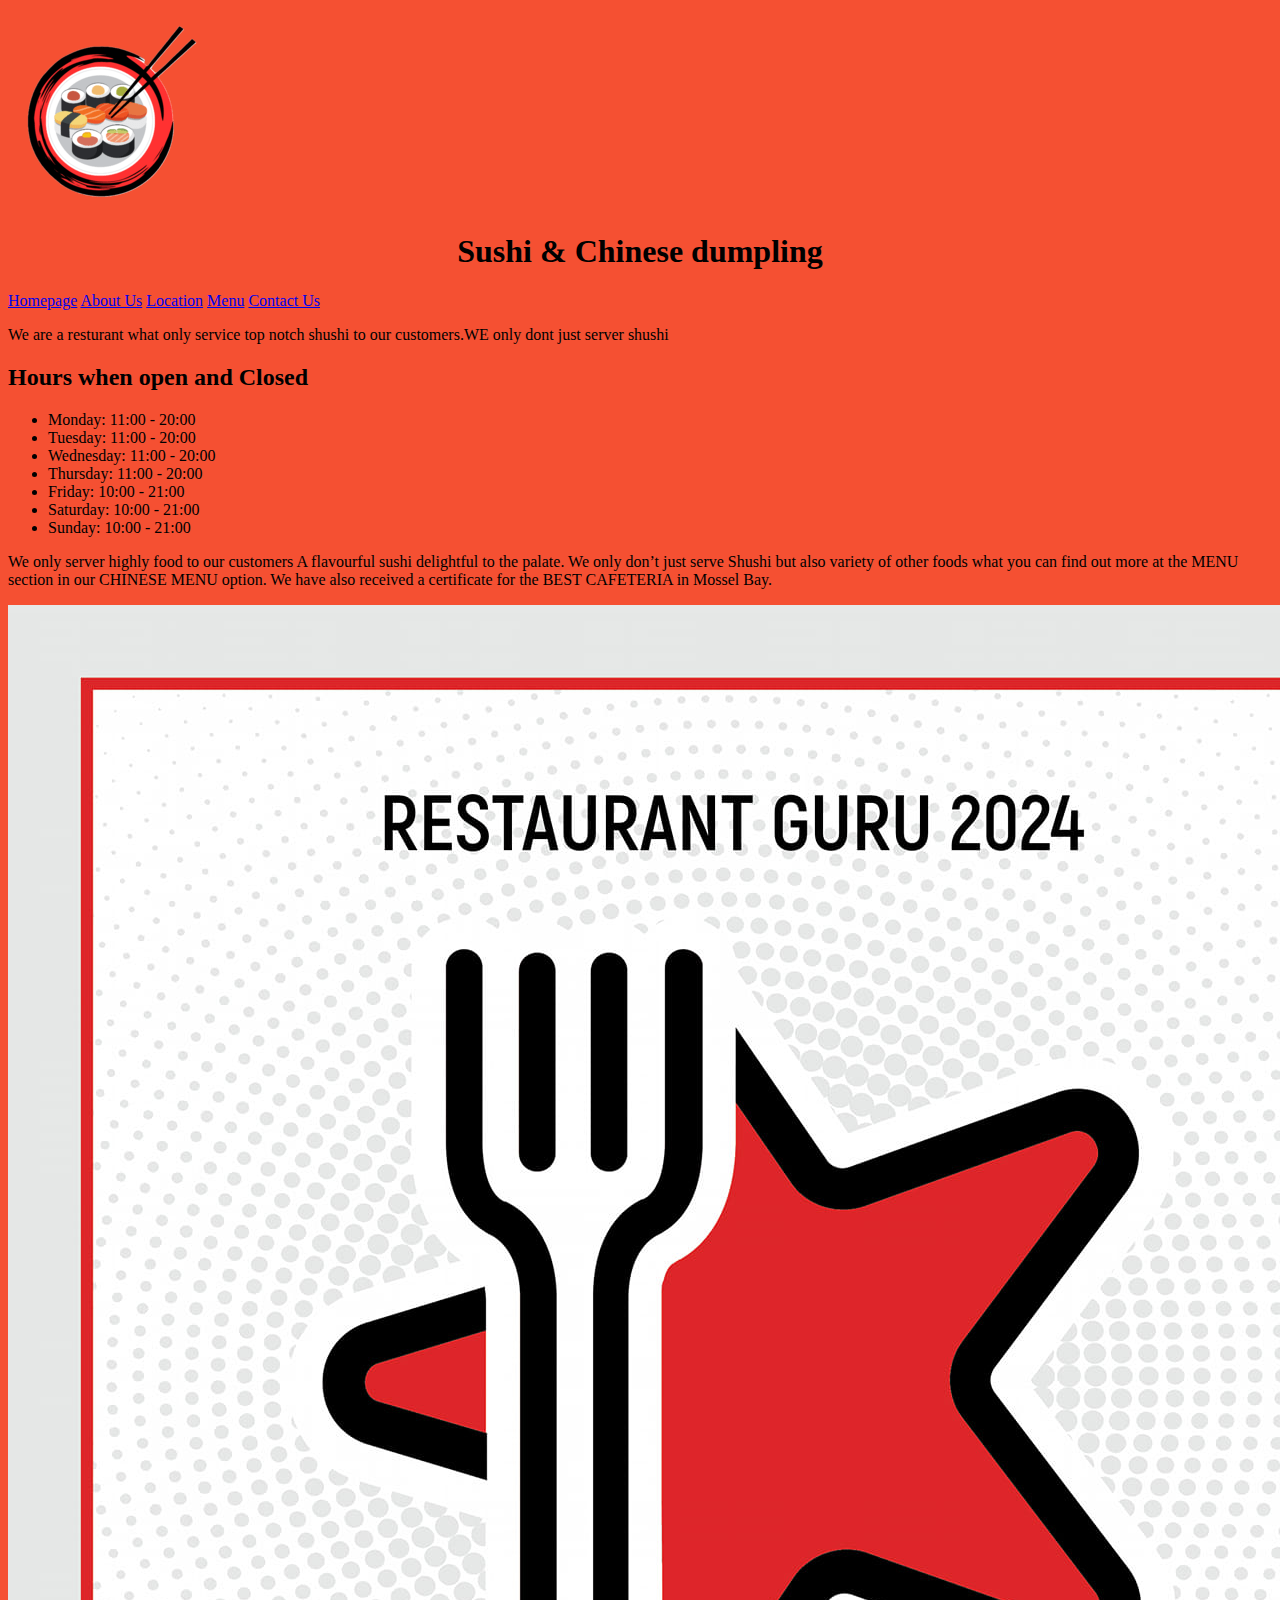
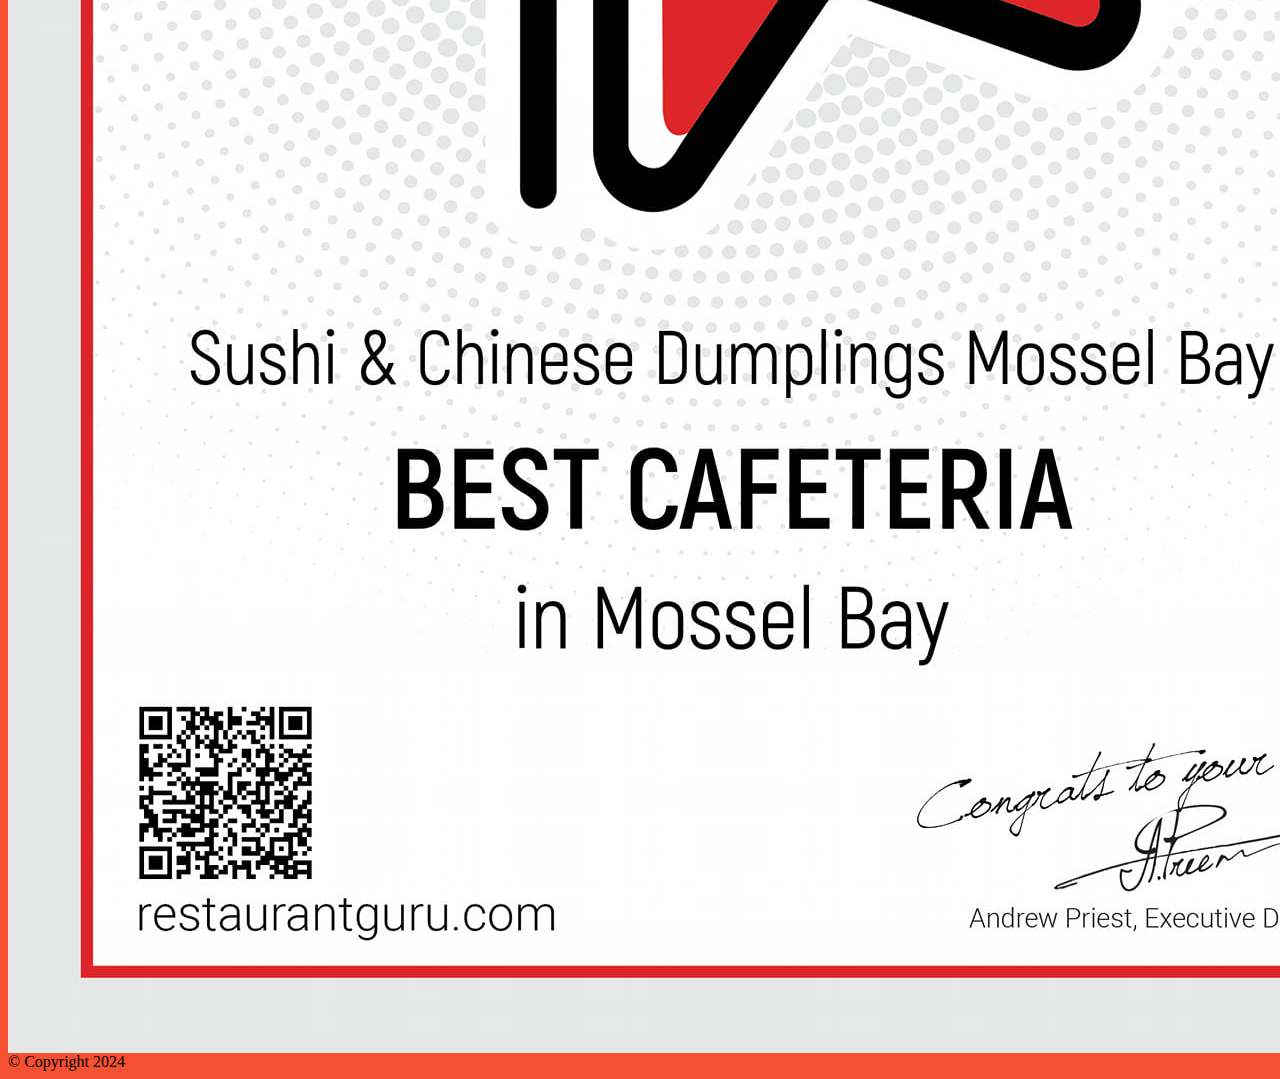
==== part-3-Wede-Curlin-Campher/ROOT/about_us.html @ feb7a058 "COMMIT AND PUSH" ====
<!DOCTYPE html>
<html lang="en">
    
<head>
    <meta charset="UTF-8">
    <meta name=”description” content="Sushi & Chinese Dumpling are open everday of the week and weekeden.We
    Open from 11:00 and closes at 20:00 from a Monday to a thursday.Fridays to Saturday we open 10:00 and closeds at 21:00 "> 
    <meta name="viewport" content="width=device-width, initial-scale=1.0">
    <meta name=”keywords” content="What times does Sushi & Chinese Dumpling close,What time does Sushi & Chinese Dumpling
    open">
    <title>about us</title>

    <link rel="stylesheet" href="css_assests/styles.css">


</head>

<body id="backgroundcolor">

    <img id="logo" src="_img/Logo.png" alt="Logo of the sushi restaurant">

    <h1>Sushi & Chinese dumpling</h1>

    <nav>
        <a href="index.html">Homepage</a>
        <a href="about_us.html">About Us</a>
        <a href="location.html">Location</a>
        <a href="menu.html">Menu</a>
        <a href="contact_us.html">Contact Us</a>
    </nav>

    <p>We are a resturant what only service top notch shushi to our customers.WE only dont just server shushi</p>

    <h2>Hours when open and Closed</h2>
    
    <ul>
        <li>Monday: 11:00 - 20:00</li>
        <li>Tuesday: 11:00 - 20:00</li>
        <li>Wednesday: 11:00 - 20:00</li>
        <li>Thursday: 11:00 - 20:00</li>
        <li>Friday: 10:00 - 21:00</li>
        <li>Saturday: 10:00 - 21:00</li>
        <li>Sunday: 10:00 - 21:00</li>
    </ul>

    <p>
        We only server highly food to our customers A flavourful sushi delightful to the palate.
        We only don’t just serve Shushi but also variety of other foods what you can find out more at the MENU section
        in our CHINESE MENU option.
        We have also received a certificate for the BEST CAFETERIA in Mossel Bay.
    </p>
    <img  id="center" id="img" src="_img/guru.jpg" alt="certificate for the ">



    <footer>
        &copy; Copyright 2024
    </footer>

</body>

</html>
---- part-3-Wede-Curlin-Campher/ROOT/css_assests/styles.css ----
#HeadingsLink {
    text-align: center;
    margin-top: 20px;
    margin: 15px;
    text-decoration: none;
    font-size: 26px;
    color: black;
}



#headingHome {

    text-align: center;
    color: black;
    font-size:  ;
    
    }

    h1{

        text-align: center;
        color: black;
        font-size: 2em;
     
        }


     h2{
        
        font-size: 1.5em;

     }   

#backgroundcolor {

    background-color: rgba(243, 49, 14, 0.852);
}

#center {

        text-align: center;
        display: flex;
        justify-content: center;

}

#logo {

    width: 200px;
    height: 200px;
}

#heroshot {

    width: 1366px;
    height: 450px;

}

#smallphoto {

    width: 400px;
    height: 250px;
}

#largephoto{

    width: 400px;
    height: 800px;
    float: right;
}

.box {
    background-color:black; 
    padding: 20px; 
    margin: 20px auto; /
    width: fit-content; 
    display: flex; 
    justify-content: center; 
    gap: 20px; 
}

#img {
    width: 300px; 
    height: 400px; 
    display: block;
}

h3 {
    text-align: center;
    color: black;
    font-size: 1.17em;
}

p{
    font-size: 16px;

}

@media only screen and (max-width: 960px) {

    nav {
        text-align: center;
        margin-top: 20px;
    }
    
    nav {
        margin: 15px;
        text-decoration: none;
        font-size: 25px;
        color: black;
    }
    
    #headingHome {
    
        text-align: center;
        color: black;
        font-size: ;
        
        }
    
        h1{
    
            text-align: center;
            color: black;
            font-size: 36px;
         
            }
    
    
         h2{
            
            font-size: 24px;
    
         }   
    
    #backgroundcolor {
    
        background-color: rgba(243, 49, 14, 0.852);
    }
    
    #center {
    
            text-align: center;
            display: flex;
            justify-content: center;
    
    }
    
    #logo {
    
        width: 200px;
        height: 200px;
    }
    
    #heroshot {
    
        width: 1366px;
        height: 450px;
    
    }
    
    #smallphoto {
    
        width: 400px;
        height: 200px;
    }
    
    #largephoto{
    
        width: 400px;
        height: 800px;
    }
    
    .box {
        background-color:black; 
        padding: 20px; 
        margin: 20px auto; /
        width: fit-content; 
        display: flex; 
        justify-content: center; 
        gap: 20px; 
    }
    
    #img {
        width: 300px; 
        height: 400px; 
        display: block;
    }
    
    h3 {
        text-align: center;
        color: black;
        font-size: 18px;
        font-size: 24px; 
    }
    
    p{
        font-size: 16px;
    
    }
    

    
    
    
     

}
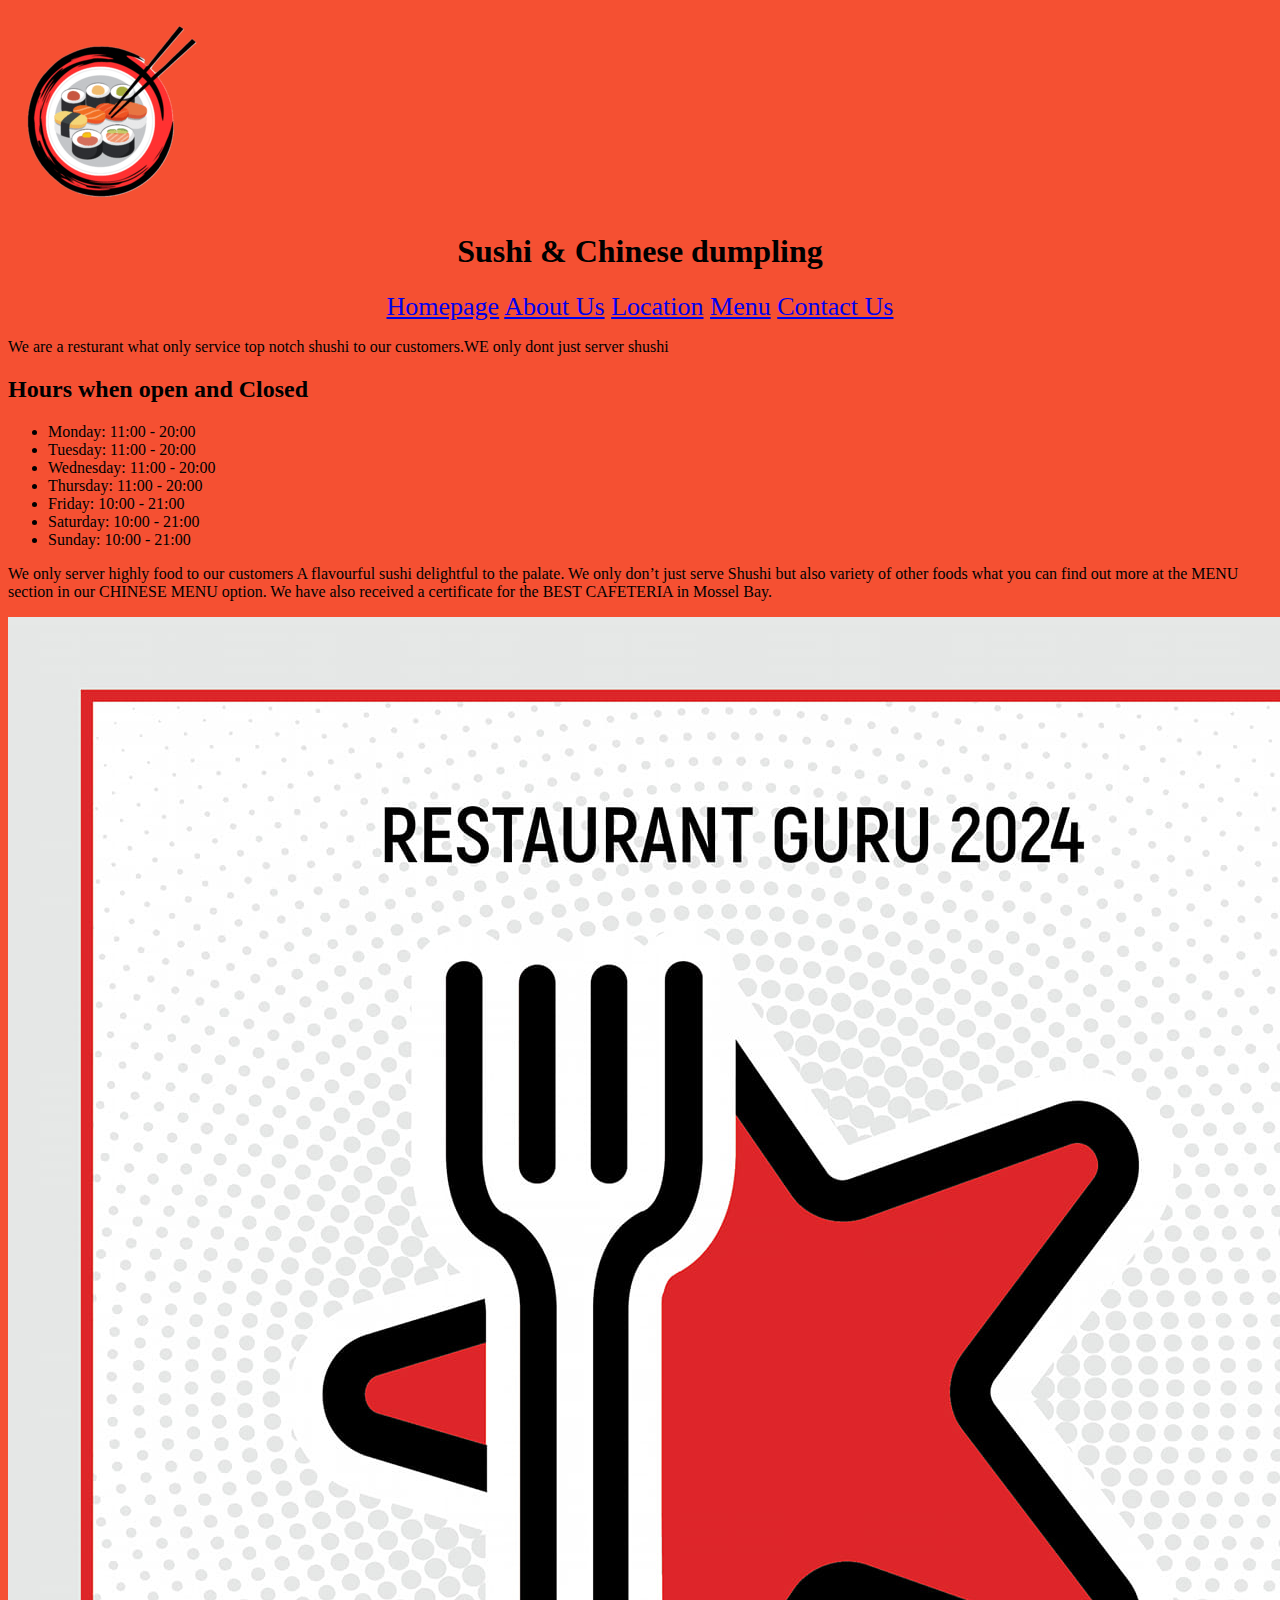
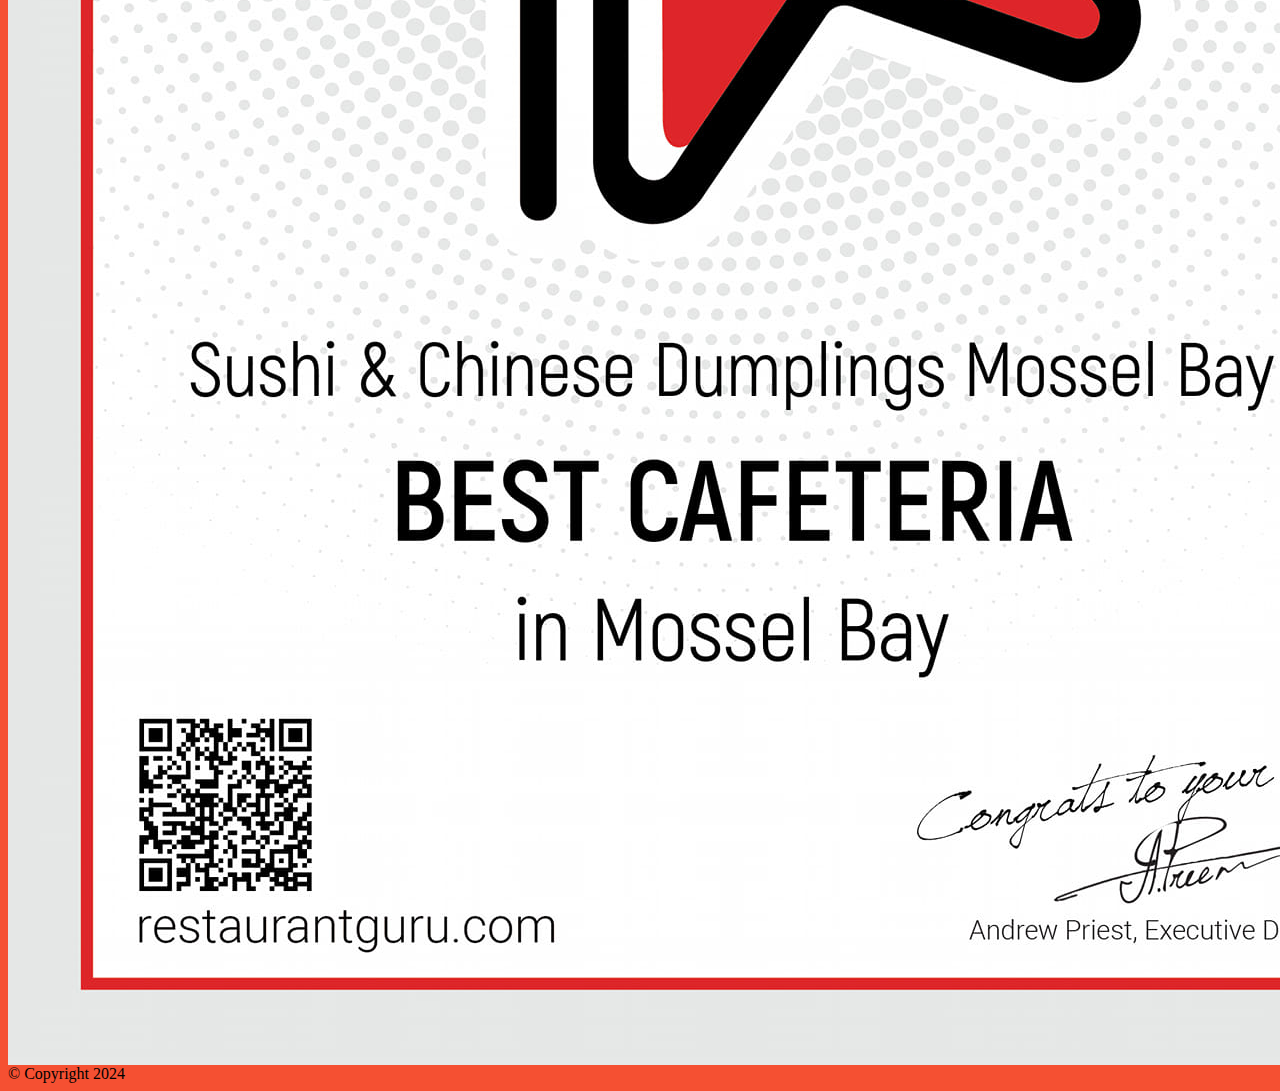
==== commit f6a355bd: "push" ====
--- a/part-3-Wede-Curlin-Campher/ROOT/about_us.html
+++ b/part-3-Wede-Curlin-Campher/ROOT/about_us.html
@@ -49,8 +49,9 @@
         in our CHINESE MENU option.
         We have also received a certificate for the BEST CAFETERIA in Mossel Bay.
     </p>
-    <img  id="center" id="img" src="_img/guru.jpg" alt="certificate for the ">
+    <img  id="center" id="img" src="_img/guru.jpg" alt="certificate for the best CAFETERIA in MosselBay">
 
+    
 
 
     <footer>
--- a/part-3-Wede-Curlin-Campher/ROOT/css_assests/styles.css
+++ b/part-3-Wede-Curlin-Campher/ROOT/css_assests/styles.css
@@ -1,4 +1,4 @@
-#HeadingsLink {
+nav {
     text-align: center;
     margin-top: 20px;
     margin: 15px;
@@ -13,7 +13,7 @@
 
     text-align: center;
     color: black;
-    font-size:  ;
+    
     
     }
 
@@ -72,20 +72,25 @@
 }
 
 .box {
-    background-color:black; 
-    padding: 20px; 
-    margin: 20px auto; /
-    width: fit-content; 
-    display: flex; 
-    justify-content: center; 
-    gap: 20px; 
+    background-color: black;
+    padding: 0; /* No extra padding */
+    margin: 0 auto; /* Center alignment */
+    width: fit-content; /* Fit closely around content */
+    display: flex;
+    justify-content: center;
+    gap: 0;
+    border: 8px solid black;
+    border-radius: 5px; 
 }
 
 #img {
-    width: 300px; 
-    height: 400px; 
+    width: auto;
+    height: auto;
     display: block;
-}
+    max-width: 300px; /* Optional max width */
+}
+
+
 
 h3 {
     text-align: center;
@@ -97,6 +102,21 @@
     font-size: 16px;
 
 }
+
+
+.imgSlider {
+    width: auto;
+    height: auto;
+    display: block;
+    max-width: 300px; 
+    text-align: center;
+    margin: 0 auto; 
+}
+
+
+  
+  
+
 
 @media only screen and (max-width: 960px) {
 
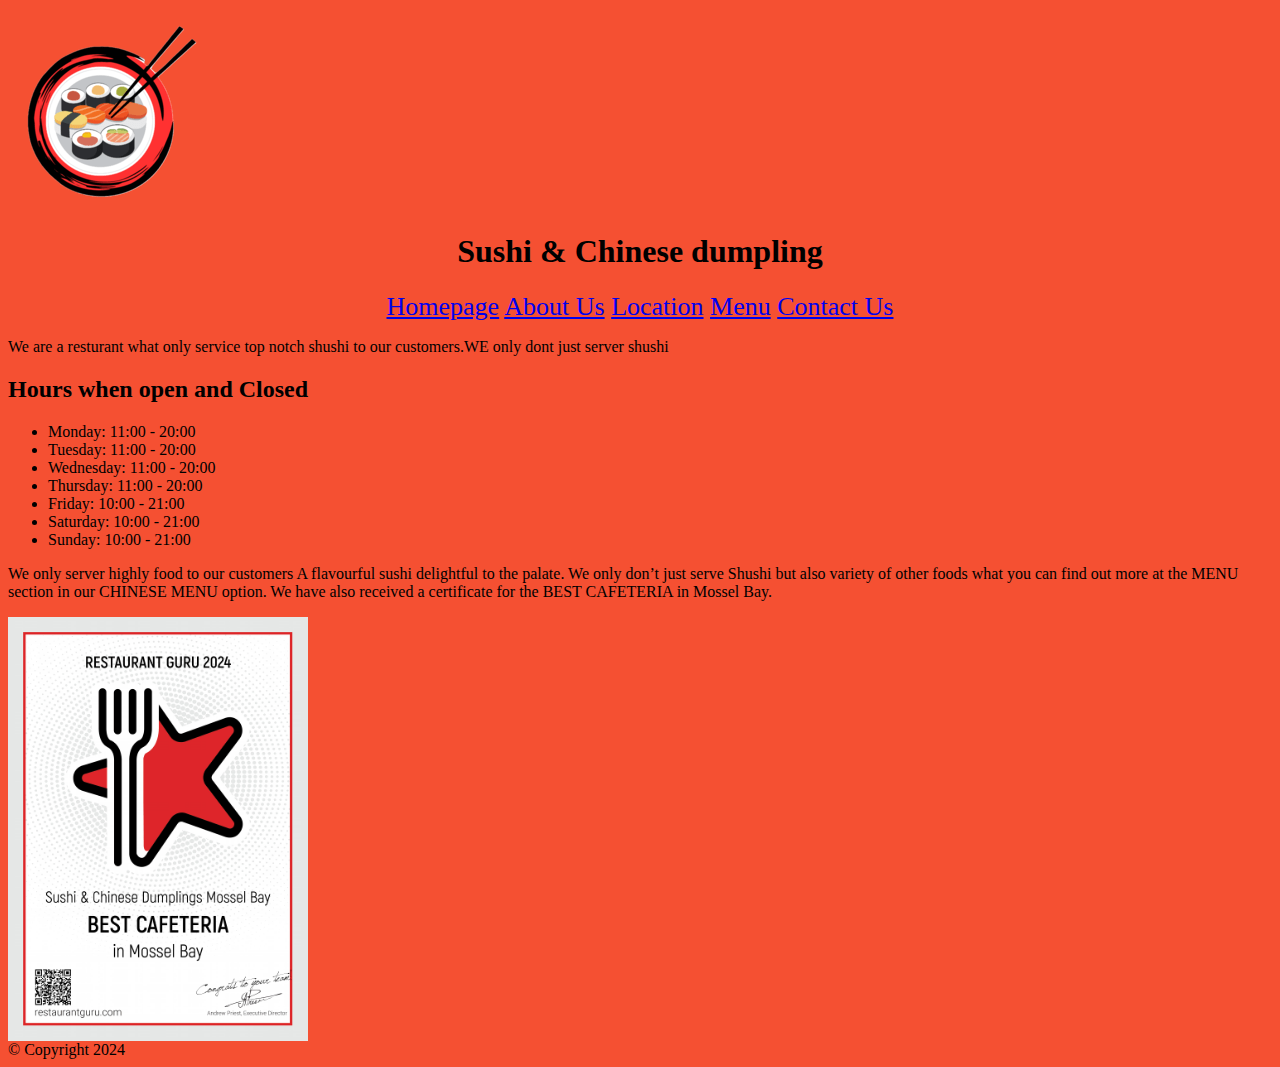
==== commit 65ef976a: "push" ====
--- a/part-3-Wede-Curlin-Campher/ROOT/about_us.html
+++ b/part-3-Wede-Curlin-Campher/ROOT/about_us.html
@@ -49,7 +49,7 @@
         in our CHINESE MENU option.
         We have also received a certificate for the BEST CAFETERIA in Mossel Bay.
     </p>
-    <img  id="center" id="img" src="_img/guru.jpg" alt="certificate for the best CAFETERIA in MosselBay">
+    <img   id="img" src="_img/guru.jpg" alt="certificate for the best CAFETERIA in MosselBay">
 
     
 
